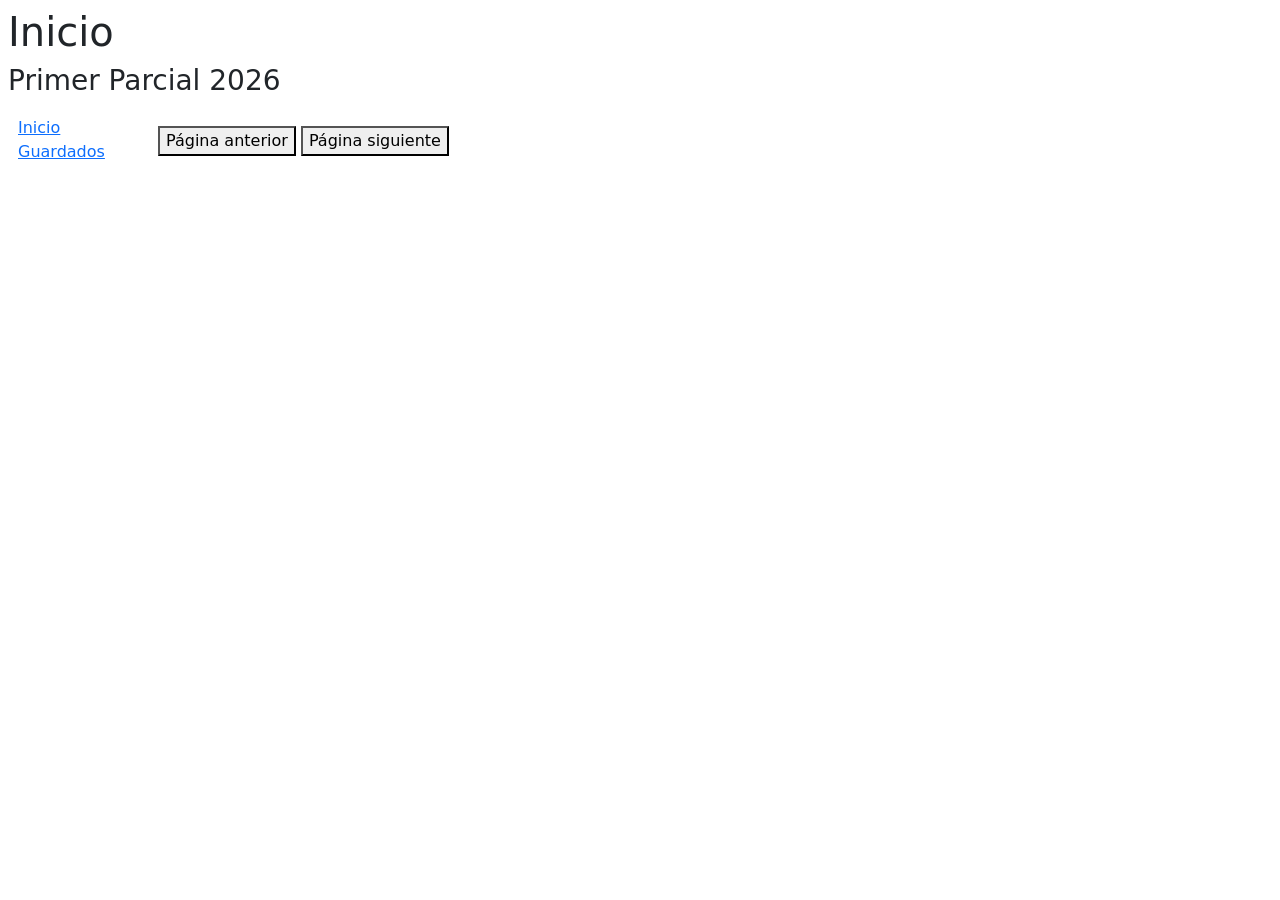
==== Lopez_Juan_Segundo_progra3/index.html @ 0396f4f5 "Add files via upload" ====
<!DOCTYPE html>
<html lang="en">
    <head>
    <meta charset="UTF-8" />
    <meta name="viewport" content="width=device-width, initial-scale=1.0" />
    <link
        href="https://cdn.jsdelivr.net/npm/bootstrap@5.3.3/dist/css/bootstrap.min.css"
        rel="stylesheet"
        integrity="sha384-QWTKZyjpPEjISv5WaRU9OFeRpok6YctnYmDr5pNlyT2bRjXh0JMhjY6hW+ALEwIH"
        crossorigin="anonymous"
    />
    <link rel="stylesheet" href="style.css" />
    <title>Primer Parcial 2026</title>
    </head>
    <body>
    <main class="m-2">
        <header>
            <h1>Inicio</h1>
            <h3>Primer Parcial 2026</h3>
        </header>
        <nav id="panel-izquierda">
            <a href="./index.html">Inicio</a>
            <a href="./guardados.html">Guardados</a>
        </nav>
        <section id="principal">
            <div id="cartas">
            <!-- Aquí se deben mostrar las cartas -->
            </div>
            <button id="anterior">Página anterior</button>
            <button id="siguiente">Página siguiente</button>
        </section>
    </main>
    </body>
</html>
---- Lopez_Juan_Segundo_progra3/style.css ----
main {
    display: grid;
    grid-template-columns: 150px 1fr;
    grid-row: auto 1fr;
}

header {
    grid-column: 1/3;
    grid-row: 1;
}

#panel-izquierda {
    grid-column: 1;
    grid-row: 2;
    display: flex;
    flex-direction: column;
    gap: 8;
    padding: 10px;

}


#principal {
    grid-column: 2;
    grid-row: 2;
}

#cartas {

    display: grid;
    grid-template-columns: repeat(4, 1fr);
    gap: 16px;
    padding:  10px;
}

@media (max-width: 900px) {
    #cartas {
        grid-template-columns: repeat(2, 1fr);
    }
    
}


@media (max-width: 550px) {
    #cartas {
        grid-template-columns: 1fr;
    }

}
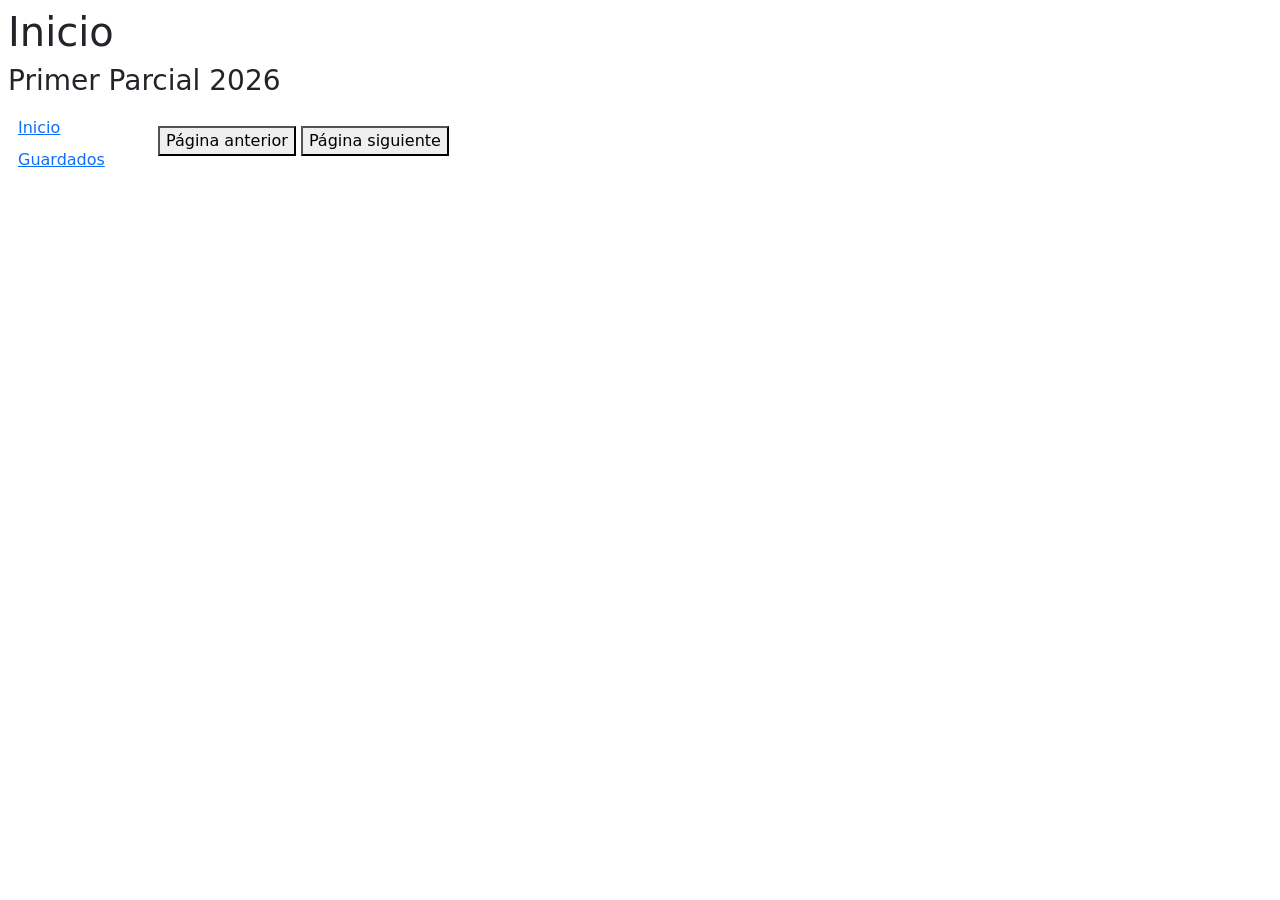
==== commit 8fb281f9: "Add files via upload" ====
--- a/Lopez_Juan_Segundo_progra3/index.html
+++ b/Lopez_Juan_Segundo_progra3/index.html
@@ -30,5 +30,7 @@
             <button id="siguiente">Página siguiente</button>
         </section>
     </main>
+    <script src="carta.js"></script>
+    <script src="main.js"></script>
     </body>
 </html>
--- a/Lopez_Juan_Segundo_progra3/style.css
+++ b/Lopez_Juan_Segundo_progra3/style.css
@@ -1,7 +1,7 @@
 main {
     display: grid;
     grid-template-columns: 150px 1fr;
-    grid-row: auto 1fr;
+    grid-template-rows: auto 1fr;
 }
 
 header {
@@ -14,7 +14,7 @@
     grid-row: 2;
     display: flex;
     flex-direction: column;
-    gap: 8;
+    gap: 8px;
     padding: 10px;
 
 }
@@ -37,7 +37,7 @@
     #cartas {
         grid-template-columns: repeat(2, 1fr);
     }
-    
+
 }
 
 
